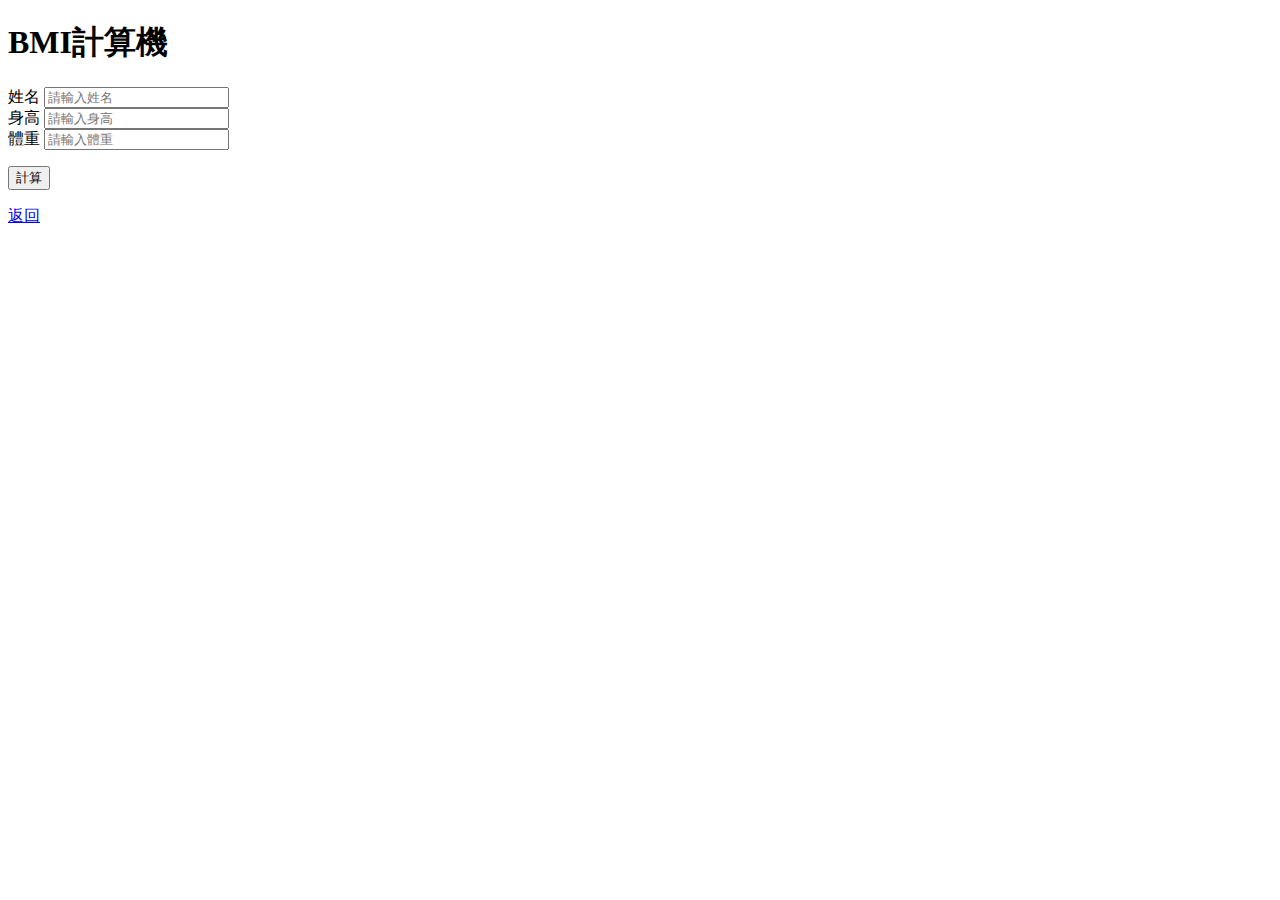
==== bmi.html @ 05cf01f2 "html finish" ====
<!DOCTYPE html>
<html lang="zh">

<head>
    <meta charset="UTF-8">
    <meta http-equiv="X-UA-Compatible" content="IE=edge">
    <meta name="viewport" content="width=device-width, initial-scale=1.0">
    <title>計算BMI</title>
</head>

<body>
    <h1>BMI計算機</h1>
    <form action="">
        <label for="name">姓名</label>
        <input type="text" name="name" id="name" placeholder="請輸入姓名">
        <br>
        <label for="height">身高</label>
        <input type="number" name="height" id="height" placeholder="請輸入身高" step="0.1" required>
        <br>
        <label for="weight">體重</label>
        <input type="number" name="weight" id="weight" placeholder="請輸入體重" step="0.1" required>
        <p>
            <button type="submit">計算</button>
        </p>
    </form>
    <a href="./index.html">返回</a>
</body>

</html>
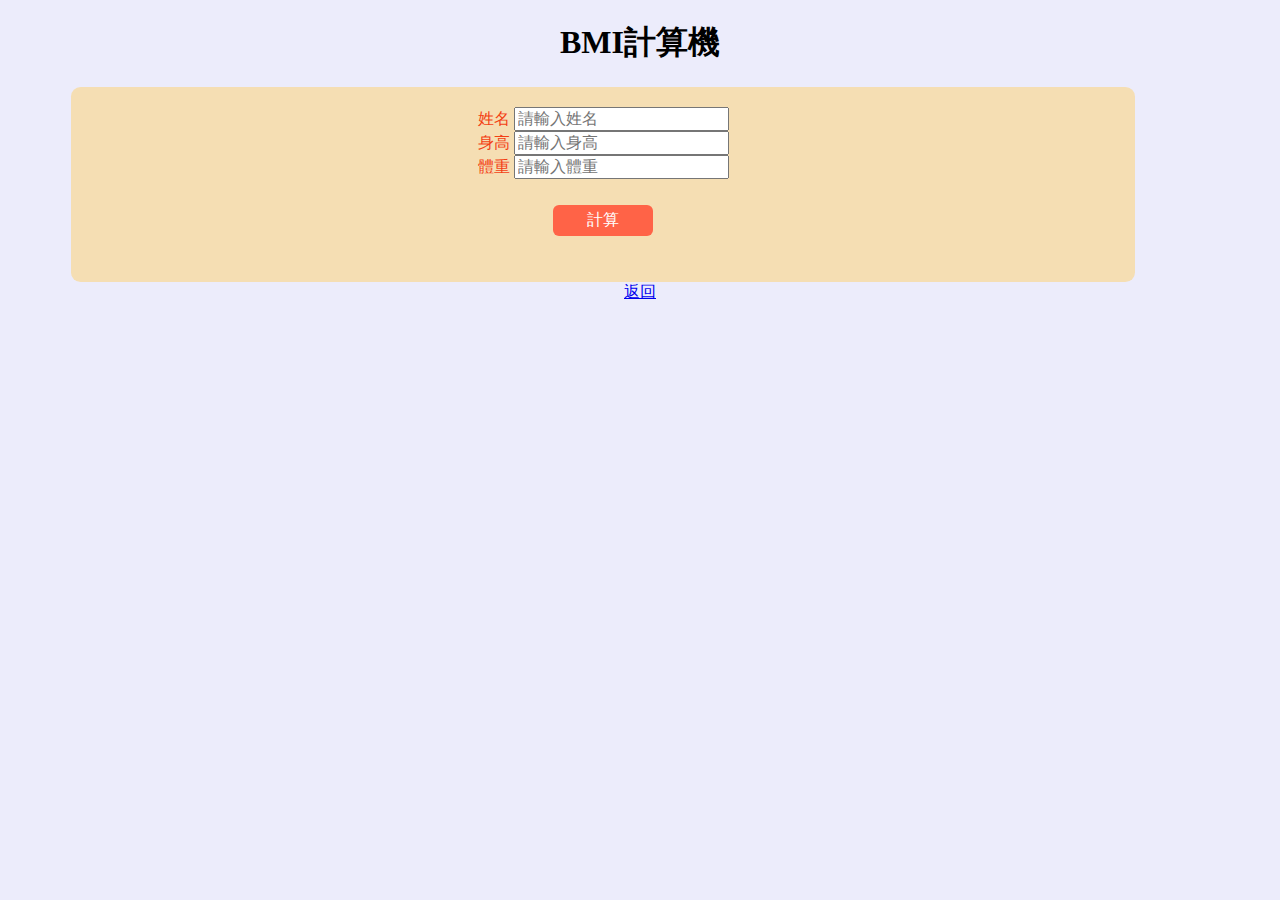
==== commit 216b6157: "css chapter2 12/22" ====
--- a/bmi.html
+++ b/bmi.html
@@ -6,24 +6,38 @@
     <meta http-equiv="X-UA-Compatible" content="IE=edge">
     <meta name="viewport" content="width=device-width, initial-scale=1.0">
     <title>計算BMI</title>
+    <link rel="stylesheet" href="./css/style.css">
+    <!-- <style>
+        body {
+            text-align: center;
+        }
+
+        form {
+            text-align: center;
+            width: 50%;
+            margin: 0 auto;
+        }
+    </style> -->
 </head>
 
 <body>
-    <h1>BMI計算機</h1>
-    <form action="">
-        <label for="name">姓名</label>
-        <input type="text" name="name" id="name" placeholder="請輸入姓名">
-        <br>
-        <label for="height">身高</label>
-        <input type="number" name="height" id="height" placeholder="請輸入身高" step="0.1" required>
-        <br>
-        <label for="weight">體重</label>
-        <input type="number" name="weight" id="weight" placeholder="請輸入體重" step="0.1" required>
-        <p>
-            <button type="submit">計算</button>
-        </p>
-    </form>
-    <a href="./index.html">返回</a>
+    <div id="container">
+        <h1>BMI計算機</h1>
+        <form action="">
+            <label for="name">姓名</label>
+            <input type="text" name="name" id="name" placeholder="請輸入姓名">
+            <br>
+            <label for="height">身高</label>
+            <input type="number" name="height" id="height" placeholder="請輸入身高" step="0.1" required>
+            <br>
+            <label for="weight">體重</label>
+            <input type="number" name="weight" id="weight" placeholder="請輸入體重" step="0.1" required>
+            <p>
+                <button type="submit">計算</button>
+            </p>
+        </form>
+        <a href="./index.html">返回</a>
+    </div>
 </body>
 
 </html>--- a/css/style.css
+++ b/css/style.css
@@ -0,0 +1,115 @@
+body {
+    background-color: rgba(230, 230, 250, 0.75);
+    font-family: DFKai-SB, Microsoft JhengHei;
+}
+
+th {
+    background-color: cornflowerblue;
+    color: white;
+}
+
+td:first-child {
+    background-color: cornflowerblue;
+    color: white;
+}
+
+.title {
+    background-color: #44516f;
+    color: white;
+    font-size: 3rem;
+    height: 4rem;
+    border-radius: 6px;
+    padding: 10px;
+    margin: 6px;
+    text-align: center;
+    line-height: 4rem;
+}
+
+.sub-title {
+    display: inline-block;
+    background-color: #44516f;
+    color: white;
+    border-radius: 6px;
+    font-size: 2rem;
+    height: 3rem;
+    padding: 10px;
+    margin: 6px;
+    padding-left: 10px;
+    line-height: 3rem;
+}
+
+#container {
+    width: 90%;
+    margin: 10px auto;
+    text-align: center;
+}
+
+.text-1 {
+    font-family: Verdana, Geneva, Tahoma, sans-serif;
+    padding: 0.1rem;
+    font-weight: bold;
+}
+
+.text-2 {
+    border: 2px rgba(0, 0, 0, 0.75) solid;
+    background-color: skyblue;
+    color: snow;
+    font-family: Verdana, Geneva, Tahoma, sans-serif;
+    font-size: 1rem;
+    padding: 5px;
+}
+
+.text-3 {
+    text-align: left;
+}
+
+.slogan {
+    font-size: 24px;
+    font-style: italic;
+    color: red;
+}
+
+#good-link a {
+    text-decoration: none;
+    color: rgb(153, 1, 1);
+    font-size: 20px;
+}
+
+#picture img {
+    border-radius: 0.6rem;
+}
+
+#picture {
+    text-align: center;
+}
+
+table {
+    width: 90%;
+    margin: 10px auto;
+    height: 200px;
+}
+
+input,
+button,
+textarea {
+    font-size: 1rem;
+}
+
+button {
+    border-radius: 6px;
+    border: 0;
+    background-color: tomato;
+    color: white;
+    padding: 5px 10px;
+    margin: 10px 20px;
+    width: 100px;
+}
+
+form {
+    background-color: wheat;
+    /* margin: 20px 150px; */
+    width: 90%;
+    border-radius: 0.6rem;
+    padding: 20px;
+    color: rgb(243, 64, 19);
+}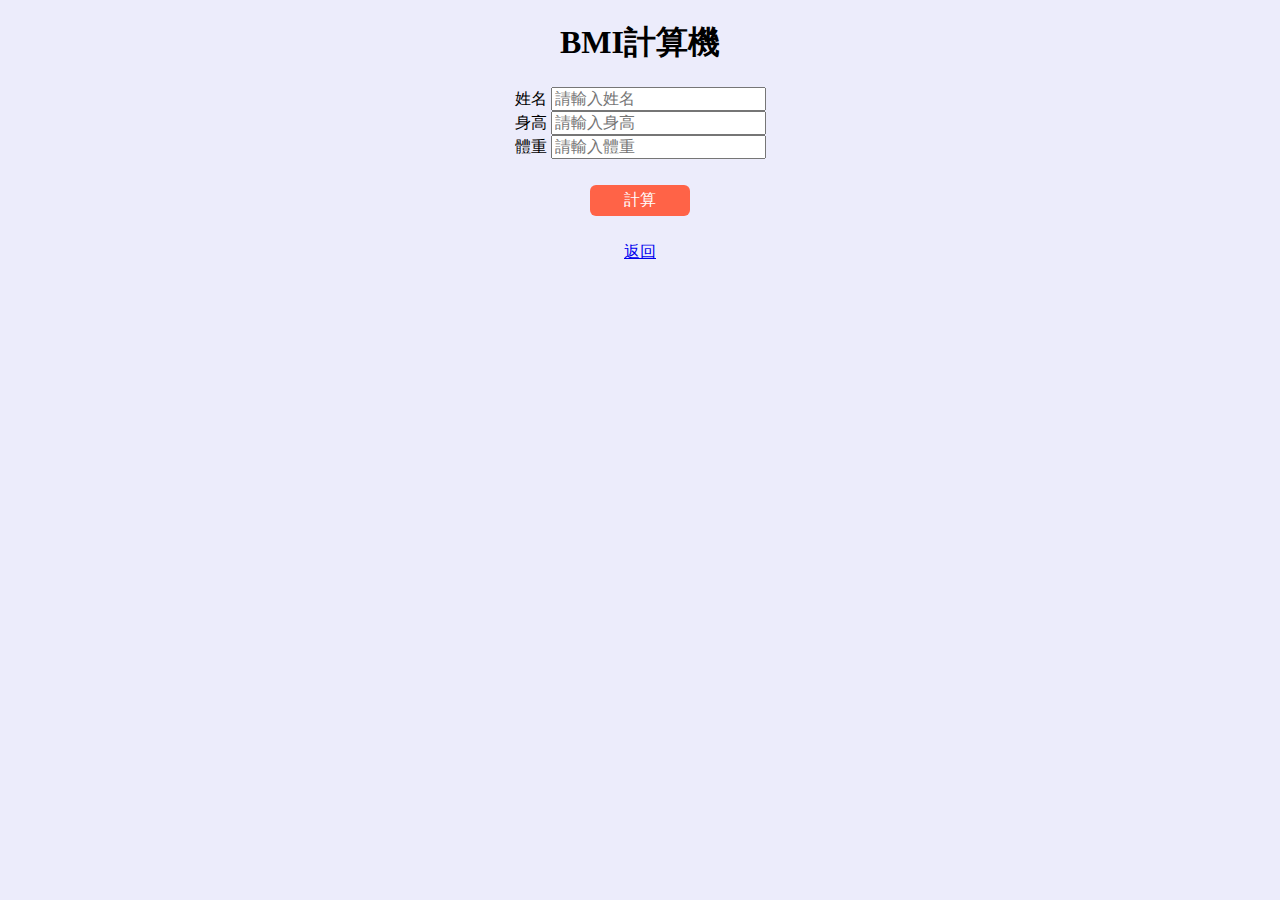
==== commit d669d2cc: "JavaScript chapter2 1/3" ====
--- a/bmi.html
+++ b/bmi.html
@@ -23,21 +23,23 @@
 <body>
     <div id="container">
         <h1>BMI計算機</h1>
-        <form action="">
-            <label for="name">姓名</label>
-            <input type="text" name="name" id="name" placeholder="請輸入姓名">
-            <br>
-            <label for="height">身高</label>
-            <input type="number" name="height" id="height" placeholder="請輸入身高" step="0.1" required>
-            <br>
-            <label for="weight">體重</label>
-            <input type="number" name="weight" id="weight" placeholder="請輸入體重" step="0.1" required>
-            <p>
-                <button type="submit">計算</button>
-            </p>
-        </form>
+
+        <label for="name">姓名</label>
+        <input type="text" name="name" id="name" placeholder="請輸入姓名">
+        <br>
+        <label for="height">身高</label>
+        <input type="number" name="height" id="height" placeholder="請輸入身高" step="0.1" required>
+        <br>
+        <label for="weight">體重</label>
+        <input type="number" name="weight" id="weight" placeholder="請輸入體重" step="0.1" required>
+        <p>
+            <button type="submit" id="bmi-btn">計算</button>
+        </p>
+        <p class="tag"></p>
+        <p class="advise"></p>
         <a href="./index.html">返回</a>
     </div>
+    <script src="./js/bmi.js"></script>
 </body>
 
 </html>